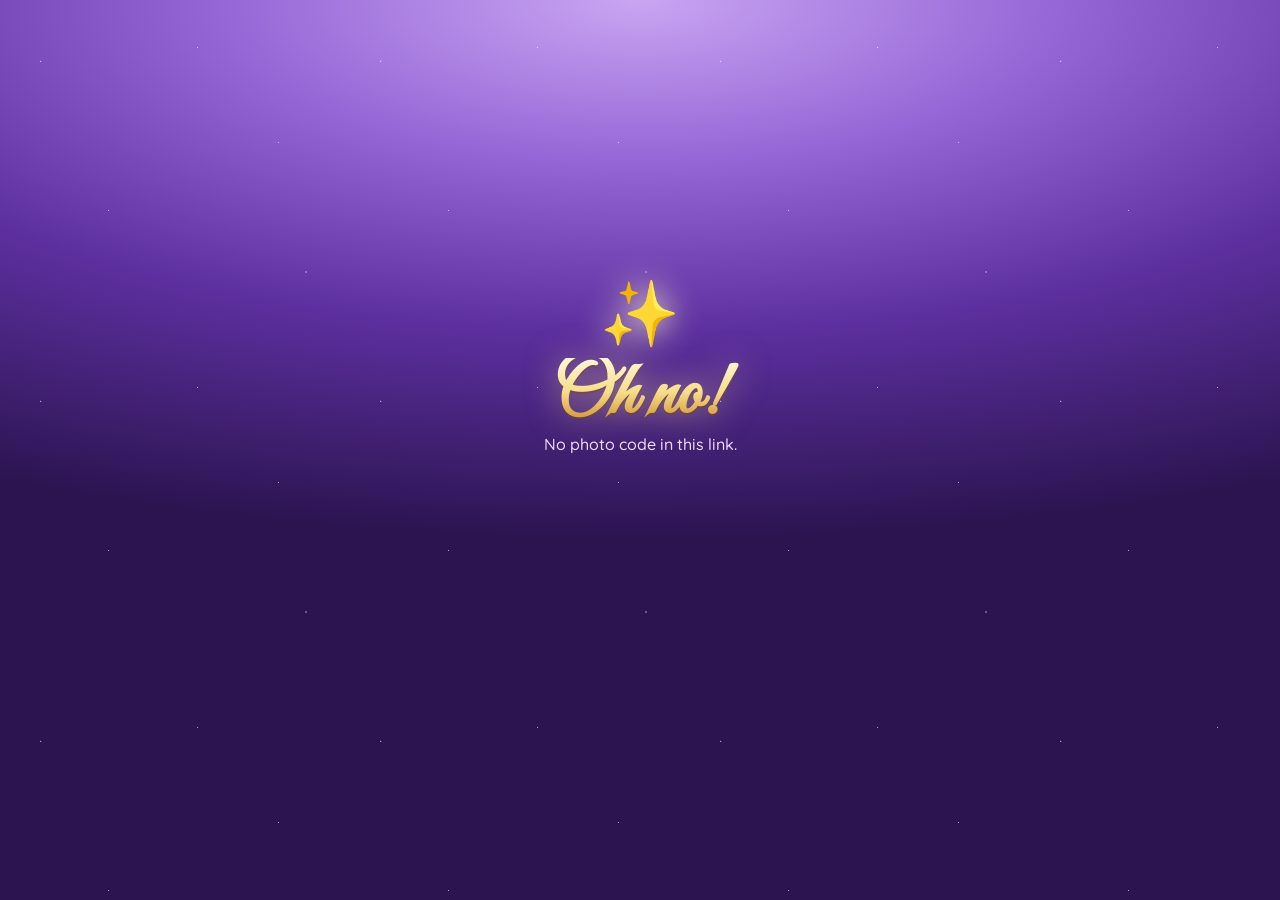
==== download.html @ 36235448 "Add files via upload" ====
<!doctype html>
<html lang="en">
<head>
  <meta charset="utf-8">
  <meta name="viewport" content="width=device-width, initial-scale=1, viewport-fit=cover">
  <title>Your Crystal Royale Photos</title>
  <meta name="theme-color" content="#5c2f9e">
  <link rel="icon" href="icons/icon-192.png">
  <link href="https://fonts.googleapis.com/css2?family=Cinzel+Decorative:wght@700&family=Great+Vibes&family=Quicksand:wght@500;600;700&display=swap" rel="stylesheet">
  <style>
    :root{--night:#2b1450;--gold:#f7dd8a;--bone:#fffaff;--muted:#eadcfb;--line:rgba(247,221,138,.5);--card:rgba(62,30,110,.6)}
    *{box-sizing:border-box}
    body{margin:0;min-height:100vh;font-family:'Quicksand',system-ui,sans-serif;font-weight:500;color:var(--bone);text-align:center;
      background:radial-gradient(110% 60% at 50% 0%,#c9a5f2,#9566d6 30%,#5c2f9e 62%,#2b1450) fixed;
      padding:20px max(16px,env(safe-area-inset-right)) 40px max(16px,env(safe-area-inset-left))}
    body::before{content:"";position:fixed;inset:0;pointer-events:none;opacity:.6;background-image:
      radial-gradient(1.5px 1.5px at 12% 18%,#fff 50%,transparent 51%),radial-gradient(1px 1px at 32% 62%,#fff 50%,transparent 51%),
      radial-gradient(1.3px 1.3px at 58% 14%,#fff 50%,transparent 51%),radial-gradient(1px 1px at 82% 42%,#fff 50%,transparent 51%),
      radial-gradient(1.4px 1.4px at 90% 80%,#fff 50%,transparent 51%);background-size:340px 340px;animation:tw 5s ease-in-out infinite alternate}
    @keyframes tw{to{opacity:.25}}
    .script{font-family:'Great Vibes',cursive;font-size:clamp(48px,13vw,76px);line-height:1;margin:6px 0 0;
      background:linear-gradient(180deg,#fff7d6,#f7dd8a 45%,#d39a3a 80%);-webkit-background-clip:text;background-clip:text;-webkit-text-fill-color:transparent;
      filter:drop-shadow(0 2px 0 rgba(120,70,20,.5)) drop-shadow(0 0 16px rgba(247,221,138,.5))}
    .eyebrow{font-family:'Cinzel Decorative',Georgia,serif;letter-spacing:.2em;font-size:13px;color:#fbe7a6;margin:0}
    p{color:var(--muted);margin:0 0 14px}
    h2{margin:0;font-size:17px;font-family:'Cinzel Decorative',Georgia,serif;color:#fbe7a6}
    .wrap{max-width:540px;margin:0 auto;display:flex;flex-direction:column;gap:18px;position:relative}
    .card{background:var(--card);border:1px solid var(--line);border-radius:22px;padding:14px;display:flex;flex-direction:column;gap:12px;backdrop-filter:blur(8px)}
    .card img{width:100%;border-radius:14px;display:block;box-shadow:0 12px 40px #1a0a3388;-webkit-touch-callout:default;background:#b48ae8}
    .row{display:flex;gap:10px}
    .btn{flex:1;border:0;border-radius:999px;padding:14px 18px;font:700 17px 'Quicksand',sans-serif;cursor:pointer;text-decoration:none;display:inline-block;
      background:linear-gradient(180deg,#fbe7a6,#e5b450 55%,#c98f2e);color:#3b1a5c;box-shadow:0 0 18px rgba(247,221,138,.6)}
    .ghost{background:rgba(255,255,255,.12);border:1px solid var(--line);color:var(--bone);box-shadow:none}
    .all{width:100%}
    .spin{font-size:64px;display:inline-block;animation:b 1.6s ease-in-out infinite;margin-top:28vh;filter:drop-shadow(0 0 16px #fff6c8)}
    @keyframes b{50%{transform:translateY(-12px) rotate(6deg)}}
    .tiny{font-size:13px;margin:0}
    [hidden]{display:none!important}
  </style>
</head>
<body>
  <div id="loading"><span class="spin">👑</span><p>Bringing your photos from the palace…</p></div>
  <div id="view" class="wrap" hidden>
    <div>
      <p class="eyebrow">Crystal Royale · Meghan turns 7</p>
      <h1 class="script">Your Royal Photos</h1>
      <p>Thank you for celebrating with us! Here are your 3 photo booth pictures.</p>
    </div>
    <button class="btn all" id="saveAll">⬇️ Save All 3 Photos</button>
    <div id="list" class="wrap"></div>
    <p class="tiny">On iPhone you can also press and hold a photo → “Save to Photos”.</p>
    <p class="tiny" id="expiry"></p>
  </div>
  <div id="err" hidden><span class="spin">✨</span><h1 class="script">Oh no!</h1><p id="errMsg"></p></div>

  <script src="config.js"></script>
  <script>
  (async () => {
    const CFG = window.BOOTH_CONFIG;
    const code = new URLSearchParams(location.search).get('c') || '';
    const $ = id => document.getElementById(id);
    const fail = m => { $('loading').hidden = true; $('err').hidden = false; $('errMsg').textContent = m; };
    if (!code) return fail('No photo code in this link.');
    if (code === 'DEMO') return fail('This is a demo QR. Set API_URL in config.js to get real downloads.');

    // Every call is a POST with a text/plain JSON body (no CORS preflight), like the booth itself.
    const post = async (action, data) => {
      const res = await fetch(CFG.API_URL, { method: 'POST', headers: { 'Content-Type': 'text/plain;charset=utf-8' },
                                             body: JSON.stringify(Object.assign({ action }, data || {})) });
      const raw = await res.text();
      try { return JSON.parse(raw); } catch (x) { return { ok: false, error: 'The photo server is not set up for guests yet (it replied with a webpage). Please tell the booth staff.' }; }
    };
    let r;
    try { r = await post('photo', { c: code }); }
    catch (e) { return fail('Could not reach the photo server. Please try again in a moment.'); }
    if (!r.ok) return fail(r.error || 'Photos not found.');

    const photos = r.photos || [{ id: 'collage', label: 'Photo collage', dataUrl: r.dataUrl }];
    const items = [];
    for (const p of photos) {
      const name = `crystal-royale-${code}-${p.id}.jpg`;
      let url = p.url, file = null, link = p.download;
      if (p.dataUrl) {                     // older/private mode: the image itself came in the reply
        const blob = await (await fetch(p.dataUrl)).blob();
        file = new File([blob], name, { type: 'image/jpeg' }); url = URL.createObjectURL(blob); link = null;
      }
      items.push({ name, url, file, link });
      const card = document.createElement('div'); card.className = 'card';
      card.innerHTML = `<h2></h2><img alt="" loading="lazy"><div class="row"><a class="btn">⬇️ Download</a><button class="btn ghost" hidden>📤 Share</button></div>`;
      card.querySelector('h2').textContent = p.label;
      const img = card.querySelector('img'); img.src = url; img.alt = p.label;
      const [dl, sh] = [card.querySelector('a'), card.querySelector('button')];
      if (link) { dl.href = link; dl.rel = 'noopener'; }          // Drive sends it as a file download
      else { dl.href = url; dl.download = name; }
      if (file && navigator.canShare && navigator.canShare({ files: [file] })) {
        sh.hidden = false; sh.onclick = () => navigator.share({ files: [file], title: p.label }).catch(() => {});
      }
      $('list').appendChild(card);
    }
    $('saveAll').textContent = `⬇️ Save All ${photos.length} Photos`;
    $('saveAll').onclick = async () => {
      const files = items.map(i => i.file).filter(Boolean);
      if (files.length === items.length && navigator.canShare && navigator.canShare({ files })) {
        try { await navigator.share({ files, title: 'My Crystal Royale photos' }); return; } catch (e) { if (e.name === 'AbortError') return; }
      }
      for (const i of items) {
        const a = Object.assign(document.createElement('a'), i.link ? { href: i.link } : { href: i.url, download: i.name });
        document.body.appendChild(a); a.click(); a.remove();
        await new Promise(res => setTimeout(res, 900));
      }
    };
    $('expiry').textContent = `Save them now — photos are removed from the booth after ${r.retentionDays || 7} days for everyone's privacy.`;
    $('loading').hidden = true; $('view').hidden = false;
  })();
  </script>
</body>
</html>
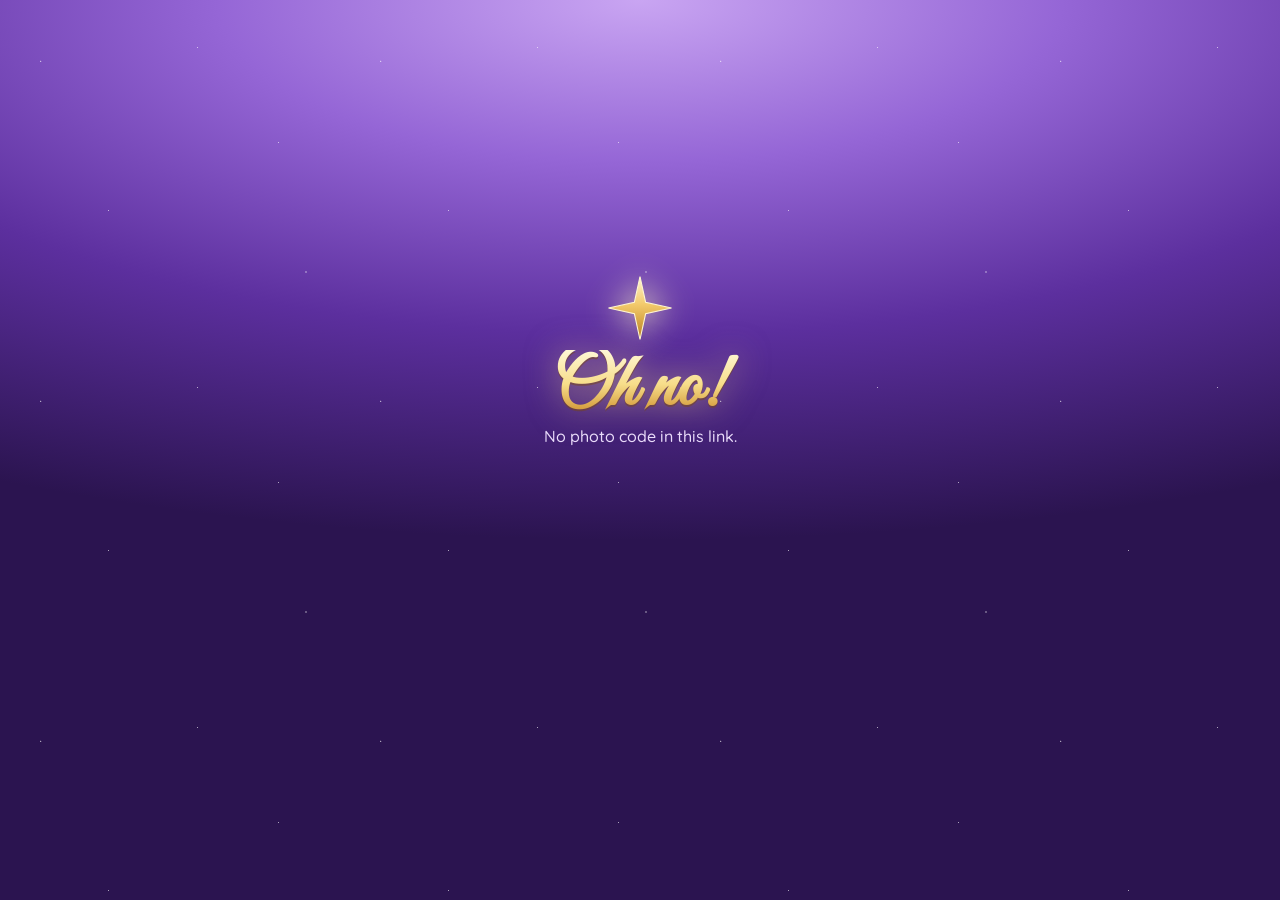
==== commit 170e86ab: "Add files via upload" ====
--- a/download.html
+++ b/download.html
@@ -32,28 +32,37 @@
       background:linear-gradient(180deg,#fbe7a6,#e5b450 55%,#c98f2e);color:#3b1a5c;box-shadow:0 0 18px rgba(247,221,138,.6)}
     .ghost{background:rgba(255,255,255,.12);border:1px solid var(--line);color:var(--bone);box-shadow:none}
     .all{width:100%}
-    .spin{font-size:64px;display:inline-block;animation:b 1.6s ease-in-out infinite;margin-top:28vh;filter:drop-shadow(0 0 16px #fff6c8)}
+    .spin{display:inline-block;animation:b 1.6s ease-in-out infinite;margin-top:28vh}
     @keyframes b{50%{transform:translateY(-12px) rotate(6deg)}}
     .tiny{font-size:13px;margin:0}
     [hidden]{display:none!important}
+    .ico{width:1em;height:1em;display:inline-block;vertical-align:-.16em;overflow:visible}
+    .btn .ico{font-size:1.15em;margin-right:.35em}
+    .spin .ico{font-size:72px;filter:drop-shadow(0 0 16px #fff6c8)}
+    .ico .spk{transform-box:fill-box;transform-origin:center;animation:spk 2.8s ease-in-out infinite;opacity:0}
+    .ico g:nth-of-type(2n) .spk{animation-delay:1.1s}
+    @keyframes spk{0%,100%{opacity:0;transform:scale(.2)}25%{opacity:1;transform:scale(1) rotate(45deg)}55%{opacity:0;transform:scale(.3)}}
+    .ico .gem{animation:gemglow 3.2s ease-in-out infinite}
+    @keyframes gemglow{50%{filter:brightness(1.3)}}
   </style>
 </head>
 <body>
-  <div id="loading"><span class="spin">👑</span><p>Bringing your photos from the palace…</p></div>
+  <div id="loading"><span class="spin"><i data-ico="crown"></i></span><p>Bringing your photos from the palace…</p></div>
   <div id="view" class="wrap" hidden>
     <div>
       <p class="eyebrow">Crystal Royale · Meghan turns 7</p>
       <h1 class="script">Your Royal Photos</h1>
       <p>Thank you for celebrating with us! Here are your 3 photo booth pictures.</p>
     </div>
-    <button class="btn all" id="saveAll">⬇️ Save All 3 Photos</button>
+    <button class="btn all" id="saveAll"><i data-ico="download"></i>Save All 3 Photos</button>
     <div id="list" class="wrap"></div>
     <p class="tiny">On iPhone you can also press and hold a photo → “Save to Photos”.</p>
     <p class="tiny" id="expiry"></p>
   </div>
-  <div id="err" hidden><span class="spin">✨</span><h1 class="script">Oh no!</h1><p id="errMsg"></p></div>
+  <div id="err" hidden><span class="spin"><i data-ico="sparkle"></i></span><h1 class="script">Oh no!</h1><p id="errMsg"></p></div>
 
   <script src="config.js"></script>
+  <script src="icons.js"></script>
   <script>
   (async () => {
     const CFG = window.BOOTH_CONFIG;
@@ -86,7 +95,7 @@
       }
       items.push({ name, url, file, link });
       const card = document.createElement('div'); card.className = 'card';
-      card.innerHTML = `<h2></h2><img alt="" loading="lazy"><div class="row"><a class="btn">⬇️ Download</a><button class="btn ghost" hidden>📤 Share</button></div>`;
+      card.innerHTML = `<h2></h2><img alt="" loading="lazy"><div class="row"><a class="btn">${ICON('download')}Download</a><button class="btn ghost" hidden>${ICON('sparkle')}Share</button></div>`;
       card.querySelector('h2').textContent = p.label;
       const img = card.querySelector('img'); img.src = url; img.alt = p.label;
       const [dl, sh] = [card.querySelector('a'), card.querySelector('button')];
@@ -97,7 +106,7 @@
       }
       $('list').appendChild(card);
     }
-    $('saveAll').textContent = `⬇️ Save All ${photos.length} Photos`;
+    $('saveAll').innerHTML = `${ICON('download')}Save All ${photos.length} Photos`;
     $('saveAll').onclick = async () => {
       const files = items.map(i => i.file).filter(Boolean);
       if (files.length === items.length && navigator.canShare && navigator.canShare({ files })) {
